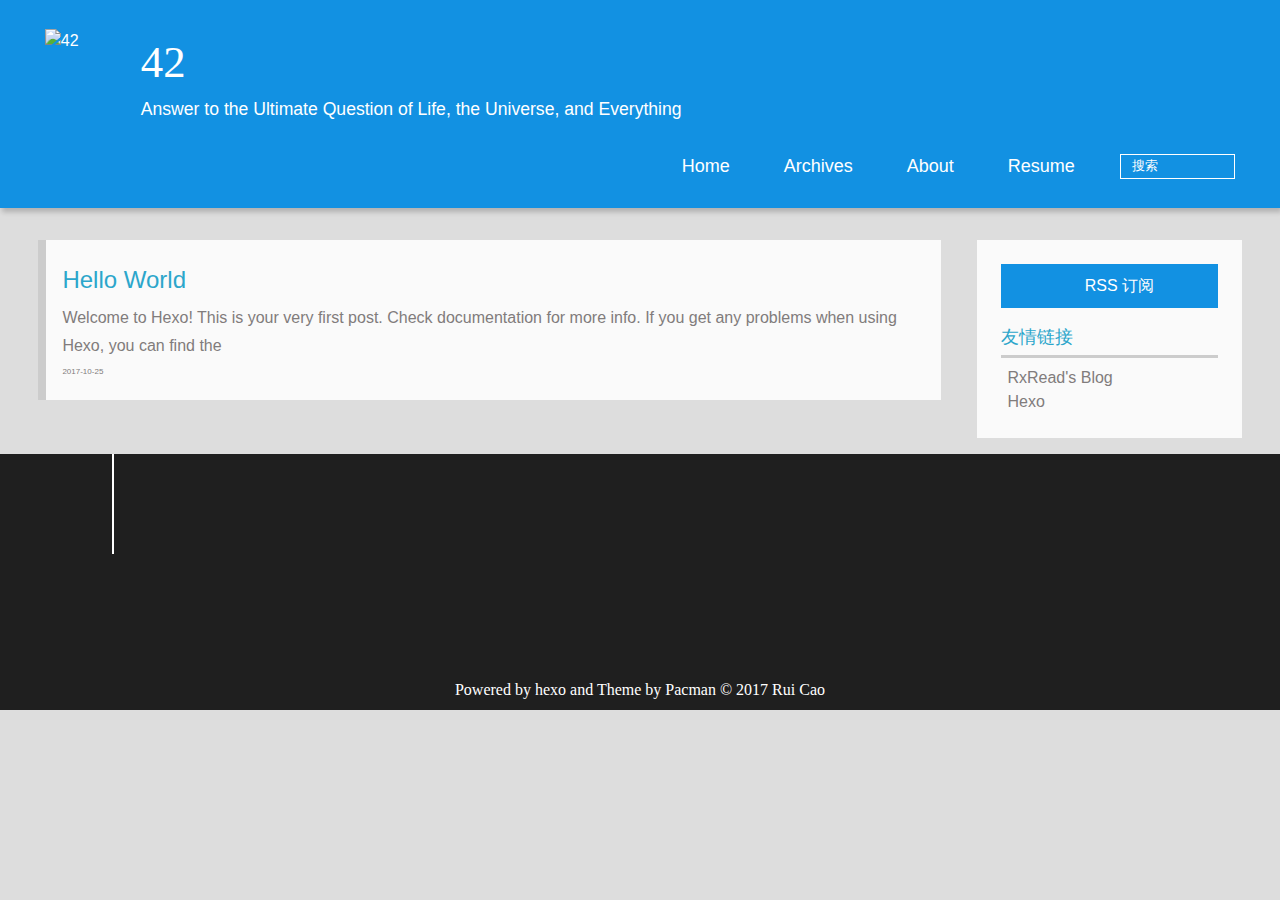
==== index.html @ f24aad85 "Site updated: 2017-10-25 19:36:56" ====
<!DOCTYPE HTML>
<html lang="en-US">
<head>
  <!-- hexo-inject:begin --><!-- hexo-inject:end --><meta charset="UTF-8">
  
    <title>42</title>
    <meta name="viewport" content="width=device-width, initial-scale=1, maximum-scale=3, minimum-scale=1">
    
    <meta name="author" content="Rui Cao">
    
    
    
    
    <link rel="alternate" href="/rss.xml" title="42" type="application/atom+xml">
    
    
    <link rel="icon" href="/img/favicon.ico">
    
    
    <link rel="apple-touch-icon" href="/img/pacman.jpg">
    <link rel="apple-touch-icon-precomposed" href="/img/pacman.jpg">
    
    <link rel="stylesheet" href="/css/style.css"><!-- hexo-inject:begin --><!-- hexo-inject:end -->
</head>

  <body>
    <!-- hexo-inject:begin --><!-- hexo-inject:end --><header>
      <div>
		
			<div id="imglogo">
				<a href="/"><img src="/img/logo.svg" alt="42" title="42"/></a>
			</div>
			
			<div id="textlogo">
				<h1 class="site-name"><a href="/" title="42">42</a></h1>
				<h2 class="blog-motto">Answer to the Ultimate Question of Life, the Universe, and Everything</h2>
			</div>
			<div class="navbar"><a class="navbutton navmobile" href="#" title="菜单">
			</a></div>
			<nav class="animated">
				<ul>
					<ul>
					 
						<li><a href="/">Home</a></li>
					
						<li><a href="/archives">Archives</a></li>
					
						<li><a href="/about">About</a></li>
					
						<li><a href="/resume">Resume</a></li>
					
					<li>
					
					<form class="search" action="//google.com/search" method="get" accept-charset="utf-8">
						<label>Search</label>
						<input type="text" id="search" name="q" autocomplete="off" maxlength="20" placeholder="搜索" />
						<input type="hidden" name="q" value="site:yoursite.com">
					</form>
					
					</li>
				</ul>
			</nav>			
</div>

    </header>
    <div id="container">
      <div id="main">

  <section class="post" itemscope itemprop="blogPost">
  
    <a href="/2017/10/25/hello-world/" title="Hello World" itemprop="url">
  
    <h1 itemprop="name">Hello World</h1>
    
     
           <p itemprop="description" >Welcome to Hexo! This is your very first post. Check documentation for more info. If you get any problems when using Hexo, you can find the </p>
        
    
    <time datetime="2017-10-25T02:33:34.438Z" itemprop="datePublished">2017-10-25</time>
  </a>
</section>


</div>
      <div class="openaside"><a class="navbutton" href="#" title="显示侧边栏"></a></div>

<div id="asidepart">
<div class="closeaside"><a class="closebutton" href="#" title="隐藏侧边栏"></a></div>
<aside class="clearfix">

  <div class="rsspart">
	<a href="/rss.xml" target="_blank" title="rss">RSS 订阅</a>
</div>

  

  

  <div class="linkslist">
  <p class="asidetitle">友情链接</p>
    <ul>
      <li><a href="http://blog.13kbook.com" target="_blank" title="RxRead's Blog">RxRead's Blog</a></li>
      <li><a href="http://hexo.io" target="_blank" title="Hexo">Hexo</a></li>
    </ul>
</div>


</aside>
</div>
    </div>
    <footer><div id="footer" >
	
	<div class="line">
		<span></span>
		<div class="author"></div>
	</div>
	
	
	<div class="social-font" class="clearfix">
		
		
		
		
	</div>
		<p class="copyright">Powered by <a href="http://hexo.io" target="_blank" title="hexo">hexo</a> and Theme by <a href="https://github.com/A-limon/pacman" target="_blank" title="Pacman">Pacman</a> © 2017 
		
		<a href="http://yoursite.com" target="_blank" title="Rui Cao">Rui Cao</a>
		
		</p>
</div>
</footer>
    <script src="/js/jquery-2.1.0.min.js"></script>
<script type="text/javascript">
$(document).ready(function(){ 
  $('.navbar').click(function(){
    $('header nav').toggleClass('shownav');
  });
  var myWidth = 0;
  function getSize(){
    if( typeof( window.innerWidth ) == 'number' ) {
      myWidth = window.innerWidth;
    } else if( document.documentElement && document.documentElement.clientWidth) {
      myWidth = document.documentElement.clientWidth;
    };
  };
  var m = $('#main'),
      a = $('#asidepart'),
      c = $('.closeaside'),
      o = $('.openaside');
  $(window).resize(function(){
    getSize(); 
    if (myWidth >= 1024) {
      $('header nav').removeClass('shownav');
    }else
    {
      m.removeClass('moveMain');
      a.css('display', 'block').removeClass('fadeOut');
      o.css('display', 'none');
        
    }
  });
  c.click(function(){
    a.addClass('fadeOut').css('display', 'none');
    o.css('display', 'block').addClass('fadeIn');
    m.addClass('moveMain');
  });
  o.click(function(){
    o.css('display', 'none').removeClass('beforeFadeIn');
    a.css('display', 'block').removeClass('fadeOut').addClass('fadeIn');      
    m.removeClass('moveMain');
  });
  $(window).scroll(function(){
    o.css("top",Math.max(80,260-$(this).scrollTop()));
  });
});
</script><!-- hexo-inject:begin --><!-- Begin: Injected MathJax -->
<script type="text/x-mathjax-config">
  MathJax.Hub.Config({"tex2jax":{"inlineMath":[["$","$"],["\\(","\\)"]],"skipTags":["script","noscript","style","textarea","pre","code"],"processEscapes":true},"TeX":{"equationNumbers":{"autoNumber":"AMS"}}});
</script>

<script type="text/x-mathjax-config">
  MathJax.Hub.Queue(function() {
    var all = MathJax.Hub.getAllJax(), i;
    for(i=0; i < all.length; i += 1) {
      all[i].SourceElement().parentNode.className += ' has-jax';
    }
  });
</script>

<script type="text/javascript" src="https://cdnjs.cloudflare.com/ajax/libs/mathjax/2.7.1/MathJax.js">
</script>
<!-- End: Injected MathJax -->
<!-- hexo-inject:end -->







  </body>
 </html>
---- css/style.css ----
html,
body,
div,
span,
applet,
object,
iframe,
h1,
h2,
h3,
h4,
h5,
h6,
p,
blockquote,
pre,
a,
abbr,
acronym,
address,
big,
cite,
code,
del,
dfn,
em,
img,
ins,
kbd,
q,
s,
samp,
small,
strike,
strong,
sub,
sup,
tt,
var,
dl,
dt,
dd,
ol,
ul,
li,
fieldset,
form,
label,
legend,
table,
caption,
tbody,
tfoot,
thead,
tr,
th,
td {
  margin: 0;
  padding: 0;
  border: 0;
  outline: 0;
  font-weight: inherit;
  font-style: inherit;
  font-family: inherit;
  font-size: 100%;
  vertical-align: baseline;
}
body {
  line-height: 1;
  color: #000;
  background: #fff;
}
ol,
ul {
  list-style: none;
}
table {
  border-collapse: separate;
  border-spacing: 0;
  vertical-align: middle;
}
caption,
th,
td {
  text-align: left;
  font-weight: normal;
  vertical-align: middle;
}
a img {
  border: none;
}
/* custom Font*/
@font-face {
  font-family: "covered_by_your_graceregular";
  font-weight: normal;
  font-style: normal;
  src: url("../font/coveredbyyourgrace-webfont.eot");
  src: url("../font/coveredbyyourgrace-webfont.eot?#iefix") format('embedded-opentype'), url("../font/coveredbyyourgrace-webfont.svg#covered_by_your_graceregular") format('svg'), url("../font/coveredbyyourgrace-webfont.woff") format('woff'), url("../font/coveredbyyourgrace-webfont.ttf") format('truetype');
}
/* icon Font */
@font-face {
  font-family: "FontAwesome";
  font-style: normal;
  font-weight: normal;
  src: url("../font/fontawesome-webfont.eot?v=#4.0.3");
  src: url("../font/fontawesome-webfont.eot?#iefix&v=#4.0.3") format("embedded-opentype"), url("../font/fontawesome-webfont.woff?v=#4.0.3") format("woff"), url("../font/fontawesome-webfont.ttf?v=#4.0.3") format("truetype"), url("../font/fontawesome-webfont.svg#fontawesomeregular?v=#4.0.3") format("svg");
}
/* Public style */
* {
  -webkit-margin-before: 0;
  -webkit-margin-after: 0;
}
body {
  background: #ddd;
  font-family: "Helvetica Neue", "Helvetica", "Microsoft YaHei", "WenQuanYi Micro Hei", Arial, sans-serif;
  font-size: 100%;
  color: #817c7c;
  line-height: 1.5;
}
small {
  font-size: 80%;
}
sub,
sup {
  font-size: 75%;
  line-height: 0;
  position: relative;
  vertical-align: baseline;
}
sup {
  top: -0.5em;
  padding-left: 0.3em;
}
sub {
  bottom: -0.25em;
}
a {
  text-decoration: none;
  color: #817c7c;
}
a:hover,
a:focus {
  outline: 0;
  text-decoration: none;
  -webkit-transition: color 0.25s, background 0.5s;
  -moz-transition: color 0.25s, background 0.5s;
  -o-transition: color 0.25s, background 0.5s;
  -ms-transition: color 0.25s, background 0.5s;
  transition: color 0.25s, background 0.5s;
}
a:hover:before {
  -webkit-transition: color 0.25s, background 0.5s;
  -moz-transition: color 0.25s, background 0.5s;
  -o-transition: color 0.25s, background 0.5s;
  -ms-transition: color 0.25s, background 0.5s;
  transition: color 0.25s, background 0.5s;
}
input:focus {
  outline: none;
}
input,
button {
  margin: 0;
  padding: 0;
}
input::-moz-focus-inner,
button::-moz-focus-inner {
  border: 0;
  padding: 0;
}
h1 {
  font-size: 1.5em;
}
.fa {
  display: inline-block;
  font-family: FontAwesome;
  font-style: normal;
  font-weight: normal;
  line-height: 1;
  -webkit-font-smoothing: antialiased;
  -moz-osx-font-smoothing: grayscale;
}
.clearfix {
  zoom: 1;
}
.clearfix:before,
.clearfix:after {
  content: "";
  display: table;
}
.clearfix:after {
  clear: both;
}
::-webkit-input-placeholder {
  color: #fff;
  padding: 2px 0 0 4px;
}
::-moz-placeholder {
  color: #fff;
  padding: 2px 0 0 4px;
}
:-ms-input-placeholder {
  color: #fff;
  padding: 2px 0 0 4px;
}
::-webkit-input-placeholder::before {
  font-family: "FontAwesome";
  -webkit-font-smoothing: antialiased;
  -moz-osx-font-smoothing: grayscale;
  content: "\f002";
  padding-right: 4px;
}
::-moz-placeholder:before {
  font-family: "FontAwesome";
  -webkit-font-smoothing: antialiased;
  -moz-osx-font-smoothing: grayscale;
  content: "\f002";
  padding-right: 4px;
}
:-ms-input-placeholder::before {
  font-family: "FontAwesome";
  -webkit-font-smoothing: antialiased;
  -moz-osx-font-smoothing: grayscale;
  content: "\f002";
  padding-right: 4px;
}
input[type="search"]::-webkit-search-cancel-button,
input[type="search"]::-webkit-search-decoration {
  -webkit-appearance: none;
}
::-webkit-search-cancel-button:after {
  font-family: "FontAwesome";
  -webkit-font-smoothing: antialiased;
  -moz-osx-font-smoothing: grayscale;
  content: '\f00d';
  color: #fff;
  padding-right: 4px;
}
/* css3 animate */
.animated {
  -webkit-animation-fill-mode: both;
  -moz-animation-fill-mode: both;
  -o-animation-fill-mode: both;
  -ms-animation-fill-mode: both;
  animation-fill-mode: both;
  -webkit-animation-duration: 1s;
  -moz-animation-duration: 1s;
  -o-animation-duration: 1s;
  -ms-animation-duration: 1s;
  animation-duration: 1s;
}
@-webkit-keyframes fadeIn {
  0% {
    opacity: 0;
    -ms-filter: "progid:DXImageTransform.Microsoft.Alpha(Opacity=0)";
    filter: alpha(opacity=0);
  }
  100% {
    opacity: 1;
    -ms-filter: none;
    filter: none;
  }
}
.fadeIn {
  -webkit-animation-name: fadeIn;
  -moz-animation-name: fadeIn;
  -o-animation-name: fadeIn;
  -ms-animation-name: fadeIn;
  animation-name: fadeIn;
}
.fadeOut {
  -webkit-animation-name: fadeOut;
  -moz-animation-name: fadeOut;
  -o-animation-name: fadeOut;
  -ms-animation-name: fadeOut;
  animation-name: fadeOut;
}
@-moz-keyframes fadeInDown {
  0% {
    opacity: 0;
    -ms-filter: "progid:DXImageTransform.Microsoft.Alpha(Opacity=0)";
    filter: alpha(opacity=0);
    -webkit-transform: translateY(-20px);
    -moz-transform: translateY(-20px);
    -o-transform: translateY(-20px);
    -ms-transform: translateY(-20px);
    transform: translateY(-20px);
  }
  100% {
    opacity: 1;
    -ms-filter: none;
    filter: none;
    -webkit-transform: translateY(0);
    -moz-transform: translateY(0);
    -o-transform: translateY(0);
    -ms-transform: translateY(0);
    transform: translateY(0);
  }
}
@-webkit-keyframes fadeInDown {
  0% {
    opacity: 0;
    -ms-filter: "progid:DXImageTransform.Microsoft.Alpha(Opacity=0)";
    filter: alpha(opacity=0);
    -webkit-transform: translateY(-20px);
    -moz-transform: translateY(-20px);
    -o-transform: translateY(-20px);
    -ms-transform: translateY(-20px);
    transform: translateY(-20px);
  }
  100% {
    opacity: 1;
    -ms-filter: none;
    filter: none;
    -webkit-transform: translateY(0);
    -moz-transform: translateY(0);
    -o-transform: translateY(0);
    -ms-transform: translateY(0);
    transform: translateY(0);
  }
}
@-o-keyframes fadeInDown {
  0% {
    opacity: 0;
    -ms-filter: "progid:DXImageTransform.Microsoft.Alpha(Opacity=0)";
    filter: alpha(opacity=0);
    -webkit-transform: translateY(-20px);
    -moz-transform: translateY(-20px);
    -o-transform: translateY(-20px);
    -ms-transform: translateY(-20px);
    transform: translateY(-20px);
  }
  100% {
    opacity: 1;
    -ms-filter: none;
    filter: none;
    -webkit-transform: translateY(0);
    -moz-transform: translateY(0);
    -o-transform: translateY(0);
    -ms-transform: translateY(0);
    transform: translateY(0);
  }
}
@keyframes fadeInDown {
  0% {
    opacity: 0;
    -ms-filter: "progid:DXImageTransform.Microsoft.Alpha(Opacity=0)";
    filter: alpha(opacity=0);
    -webkit-transform: translateY(-20px);
    -moz-transform: translateY(-20px);
    -o-transform: translateY(-20px);
    -ms-transform: translateY(-20px);
    transform: translateY(-20px);
  }
  100% {
    opacity: 1;
    -ms-filter: none;
    filter: none;
    -webkit-transform: translateY(0);
    -moz-transform: translateY(0);
    -o-transform: translateY(0);
    -ms-transform: translateY(0);
    transform: translateY(0);
  }
}
body >header {
  width: 100%;
  -webkit-box-shadow: 2px 4px 5px rgba(3,3,3,0.2);
  box-shadow: 2px 4px 5px rgba(3,3,3,0.2);
  background: #1291e2;
  color: #fff;
  padding: 1em 0 0.8em;
}
@media only screen and (min-width: 1024px) {
  body >header {
    padding: 1.8em 0 1.5em;
  }
}
body >header >div {
  width: 95%;
  margin: 0 auto;
  position: relative;
  overflow: hidden;
}
@media only screen and (min-width: 1024px) {
  body >header >div {
    width: 93%;
  }
}
body >header a {
  display: block;
  color: #fff;
}
#imglogo {
  float: left;
  width: 4em;
  height: 4em;
}
@media only screen and (min-width: 768px) {
  #imglogo {
    width: 5em;
  }
}
@media only screen and (min-width: 1024px) {
  #imglogo {
    width: 5.5em;
  }
}
#imglogo img {
  width: 4em;
}
@media only screen and (min-width: 768px) {
  #imglogo img {
    width: 5em;
  }
}
@media only screen and (min-width: 1024px) {
  #imglogo img {
    width: 5.5em;
  }
}
#textlogo {
  float: left;
  width: 75%;
  margin-left: 0.5em;
}
#textlogo h1.site-name {
  width: 86%;
  font-family: "covered_by_your_graceregular";
  font-size: 200%;
  line-height: 1.5;
  -webkit-font-smoothing: antialiased;
  -moz-osx-font-smoothing: grayscale;
}
@media only screen and (min-width: 768px) {
  #textlogo h1.site-name {
    font-size: 240%;
  }
}
@media only screen and (min-width: 1024px) {
  #textlogo h1.site-name {
    font-size: 280%;
  }
}
#textlogo h2.blog-motto {
  font-size: 0.7em;
  font-weight: normal;
}
@media only screen and (min-width: 768px) {
  #textlogo h2.blog-motto {
    font-size: 100%;
  }
}
@media only screen and (min-width: 1024px) {
  #textlogo h2.blog-motto {
    font-size: 110%;
  }
}
.navbar {
  position: absolute;
  width: 2em;
  right: 0em;
  top: 1em;
  padding: 0.5em;
}
@media only screen and (min-width: 1024px) {
  .navbar {
    display: none;
  }
}
.navbutton::before {
  font-family: "FontAwesome";
  -webkit-font-smoothing: antialiased;
  -moz-osx-font-smoothing: grayscale;
  content: "\f0c9";
}
.navmobile::before {
  padding-left: 1em;
}
header nav {
  float: left;
  width: 100%;
  font-size: 112.5%;
  padding-top: 0.5em;
  max-height: 0.01em;
  -webkit-transition: max-height 1s ease-out;
  -moz-transition: max-height 1s ease-out;
  -o-transition: max-height 1s ease-out;
  -ms-transition: max-height 1s ease-out;
  transition: max-height 1s ease-out;
}
@media only screen and (min-width: 568px) {
  header nav {
    width: 50%;
  }
}
@media only screen and (min-width: 1024px) {
  header nav {
    float: right;
    width: auto;
    margin-top: 1em;
    max-height: none;
  }
}
@media only screen and (min-width: 1024px) {
  header nav ul {
    float: right;
  }
}
@media only screen and (min-width: 1024px) {
  header nav ul li {
    float: left;
  }
}
header nav ul li a {
  padding: 0.2em 0 0.2em 1em;
}
@media only screen and (min-width: 1024px) {
  header nav ul li a {
    padding: 0.2em 1.5em;
  }
}
header nav ul li a:hover {
  background: #056fb2;
  color: #e9cd4c;
}
.shownav {
  max-height: 40em;
}
.search {
  padding: 0.1em 0 0 1em;
}
.search input {
  line-height: 1.7;
  border: 1px solid #fff;
  color: #fff;
  background: transparent;
  width: 80%;
  padding-left: 0.5em;
}
@media only screen and (min-width: 1024px) {
  .search input {
    width: 8em;
    -webkit-transition: 0.5s width;
    -moz-transition: 0.5s width;
    -o-transition: 0.5s width;
    -ms-transition: 0.5s width;
    transition: 0.5s width;
  }
  .search input:focus {
    width: 15em;
  }
}
.search label {
  display: none;
}
/* index layout */
#container {
  width: 95%;
  margin: 0 auto;
  overflow: hidden;
}
@media only screen and (min-width: 768px) {
  #container {
    width: 96%;
  }
}
@media only screen and (min-width: 1024px) {
  #container {
    width: 94%;
  }
}
@media only screen and (min-width: 1560px) {
  #container {
    width: 82%;
  }
}
#main {
  margin: 1em 0 0;
  line-height: 1.8;
}
@media only screen and (min-width: 1024px) {
  #main {
    margin: 2em 0 0;
    width: 75%;
    float: left;
    -webkit-transition: margin 0.5s ease-out;
    -moz-transition: margin 0.5s ease-out;
    -o-transition: margin 0.5s ease-out;
    -ms-transition: margin 0.5s ease-out;
    transition: margin 0.5s ease-out;
  }
}
#main section.post {
  background: #fafafa;
  margin-bottom: 0.125em;
}
#main section.post a {
  display: block;
  border-left: 0.5em solid #ccc;
  -webkit-transition: border-left 0.45s;
  -moz-transition: border-left 0.45s;
  -o-transition: border-left 0.45s;
  -ms-transition: border-left 0.45s;
  transition: border-left 0.45s;
  padding: 0.5em;
}
@media only screen and (min-width: 768px) {
  #main section.post a {
    padding: 1em;
  }
}
#main section.post a:hover {
  border-left: 0.5em solid #1291e2;
}
#main section.post a h1 {
  color: #2ca6cb;
  line-height: 2;
}
#main section.post a p {
  color: #817c7c;
}
#main section.post a time {
  color: #817c7c;
  display: block;
  margin: 0.5em 0;
  font-size: 0.5em;
}
.moveMain {
  margin-left: 10% !important;
}
#page-nav {
  background: #fafafa;
  text-align: center;
  overflow: hidden;
}
#page-nav a,
#page-nav span {
  display: inline-block;
  padding: 0.5em 1em;
}
#page-nav a {
  color: #2ca6cb;
}
#page-nav a:hover {
  background: #ccc;
  color: #1291e2;
}
#page-nav .prev {
  float: left;
  border-left: 0.5em solid #ccc;
  -webkit-transition: border-left 0.5s;
  -moz-transition: border-left 0.5s;
  -o-transition: border-left 0.5s;
  -ms-transition: border-left 0.5s;
  transition: border-left 0.5s;
}
#page-nav .prev:hover {
  border-left: 0.5em solid #1291e2;
}
#page-nav .next {
  float: right;
}
#page-nav .page-number {
  display: none;
}
@media only screen and (min-width: 768px) {
  #page-nav .page-number {
    display: inline-block;
  }
}
#page-nav .current {
  color: #b8b8b8;
  font-weight: bold;
}
#page-nav .space {
  color: #2ca6cb;
}
/* page layout */
@media only screen and (min-width: 1024px) {
  .page,
  .resume {
    margin-left: 10% !important;
  }
}
/* archive layout */
.category-icon:before,
.tag-icon:before,
.archive-icon:before {
  font-family: "FontAwesome";
  -webkit-font-smoothing: antialiased;
  -moz-osx-font-smoothing: grayscale;
  color: #ccc;
  font-size: 100%;
  padding-right: 0.3em;
}
.category-icon:before {
  content: "\f07b";
}
.tag-icon:before {
  content: "\f02c";
}
.archive-icon:before {
  content: "\f187";
}
.archive-title {
  margin: 1em 0;
  width: 97%;
  padding: 2em 0 2em 3%;
  background: #fafafa;
  border-left: 0.5em solid #ccc;
}
@media only screen and (min-width: 1024px) {
  .archive-title {
    margin: 2em 0;
    width: 18.5%;
    padding-left: 0.5%;
    float: left;
  }
}
.archive-title h2 {
  width: 90%;
  color: #2ca6cb;
  font-size: 120%;
}
.archive-title a {
  color: #2ca6cb;
  -webkit-transition: color 0.5s;
  -moz-transition: color 0.5s;
  -o-transition: color 0.5s;
  -ms-transition: color 0.5s;
  transition: color 0.5s;
}
.archive-title a:hover {
  color: #1291e2;
  -webkit-transition: color 0.5s;
  -moz-transition: color 0.5s;
  -o-transition: color 0.5s;
  -ms-transition: color 0.5s;
  transition: color 0.5s;
}
.current {
  color: #1291e2 !important;
}
@media only screen and (min-width: 768px) {
  .archive-part {
    min-height: 200px;
  }
}
@media only screen and (min-width: 1024px) {
  .archive-part {
    width: 78% !important;
    float: right;
    margin-left: 2% !important;
  }
}
.archive-part section.post {
  width: 100%;
}
@media only screen and (min-width: 768px) {
  .archive-part section.post {
    float: left;
    width: 50%;
  }
}
@media only screen and (min-width: 1024px) {
  .archive-part section.post {
    width: 33.333%;
  }
}
@media only screen and (min-width: 768px) {
  .archive-nav {
    width: 100%;
    float: left;
    margin-top: 1em;
  }
}
/* tags&categories layout */
.all-list-box {
  min-height: 400px;
}
.post,
.page,
.resume {
  background: #fafafa;
}
.post a,
.page a,
.resume a {
  color: #2ca6cb;
}
.post a:hover,
.page a:hover,
.resume a:hover {
  color: #1291e2;
}
@media only screen and (min-width: 768px) {
  article header.article-info {
    border-bottom: 1px solid #dbdbdb;
  }
}
article header.article-info >h1 {
  padding: 0.2em 3%;
  font-size: 170%;
  line-height: 1.5;
  word-wrap: break-word;
  word-break: normal;
  -webkit-font-smoothing: antialiased;
  -moz-osx-font-smoothing: grayscale;
  border-left: 5px solid #1291e2;
}
@media only screen and (min-width: 1024px) {
  article header.article-info >h1 {
    font-size: 200%;
    padding-top: 0.3em;
  }
}
article header.article-info >p.article-author {
  padding: 0.3em 4% 0.3em 0;
  text-align: right;
  border-bottom: 1px solid #dbdbdb;
}
@media only screen and (min-width: 768px) {
  article header.article-info >p.article-author {
    float: right;
    border-bottom: none;
  }
}
article header.article-info >p.article-time {
  padding-top: 0.5em;
  font-size: 0.8em;
  text-align: center;
}
@media only screen and (min-width: 768px) {
  article header.article-info >p.article-time {
    float: right;
    margin-right: 1em;
    padding-top: 0.1em;
    font-size: 0.9em;
  }
}
article header.article-info >p.article-time:before {
  font-family: "FontAwesome";
  font-size: 130%;
  content: "\f017";
  -webkit-font-smoothing: antialiased;
  -moz-osx-font-smoothing: grayscale;
}
article .article-content {
  padding: 1.5em 4%;
}
article .article-content .kb {
  padding: 0.1em 0.6em;
  border: 1px solid #ccc;
  background-color: code-color;
  color: #8f8f8f;
  -webkit-box-shadow: 0 1px 0 rgba(0,0,0,0.2), 0 0 0 2px #fff inset;
  box-shadow: 0 1px 0 rgba(0,0,0,0.2), 0 0 0 2px #fff inset;
  border-radius: 3px;
  display: inline-block;
  margin: 0 0.1em;
  text-shadow: 0 1px 0 #fff;
  line-height: 1.5;
  white-space: nowrap;
}
article .article-content h1,
article .article-content h2 {
  font-size: 180%;
  line-height: 1.2em;
}
article .article-content h3,
article .article-content h4,
article .article-content h5,
article .article-content h6 {
  font-size: 140%;
}
article .article-content h1,
article .article-content h2,
article .article-content h3,
article .article-content h4,
article .article-content h5,
article .article-content h6 {
  color: #333;
  -webkit-font-smoothing: antialiased;
  -moz-osx-font-smoothing: grayscale;
  padding: 0.3em 0;
  margin: 0.5em 0;
}
article .article-content h1 >code,
article .article-content h2 >code,
article .article-content h3 >code,
article .article-content h4 >code,
article .article-content h5 >code,
article .article-content h6 >code {
  color: #a3a3a3;
}
article .article-content hr {
  border: 1px solid #dbdbdb;
}
article .article-content strong {
  font-weight: bold;
}
article .article-content em {
  font-style: italic;
}
article .article-content acronym,
article .article-content abbr {
  border-bottom: 1px dotted;
}
article .article-content blockquote {
  border-left: 0.2em solid #1291e2;
  margin: 0.65em 0 0.65em 4%;
  padding-left: 1%;
  line-height: 1.5;
  font-size: 110%;
}
article .article-content blockquote footer {
  background: #fafafa;
  padding: 0;
  margin: 0;
  font-size: 80%;
  line-height: 1em;
}
article .article-content blockquote cite {
  font-style: italic;
  padding-left: 0.5em;
}
article .article-content ul,
article .article-content ol {
  padding-left: 2em;
  font-size: 105%;
}
@media only screen and (min-width: 768px) {
  article .article-content ul,
  article .article-content ol {
    padding-left: 3em;
  }
}
article .article-content ul li {
  list-style: disc;
  text-align: match-parent;
  margin: 0.5em 0;
}
article .article-content ol li {
  list-style-type: decimal;
  margin: 0.5em 0;
}
article .article-content dl dt {
  font-weight: blod;
}
article .article-content ul li>code,
article .article-content ol li>code,
article .article-content p code,
article .article-content strong code,
article .article-content em code {
  font-family: Monaco, Menlo, Consolas, Courier New, monospace;
  background: #eee;
  color: #747070;
  border: 1px solid #d6d6d6;
  padding: 0 5px;
  margin: 0 2px;
  font-size: 90%;
  white-space: nowrap;
  text-shadow: 0 1px #fff;
}
article .article-content p {
  font-size: 105%;
  line-height: 1.7;
  margin: 0.7em 0;
}
@media only screen and (min-width: 1024px) {
  article .article-content p {
    margin: 1.2em 0;
  }
}
article .article-content img,
article .article-content video,
article .article-content figure img {
  max-width: 100%;
  display: block;
  margin: auto;
  height: auto;
  vertical-align: middle;
  padding-top: 0.5em;
}
@media only screen and (min-width: 1024px) {
  article .article-content img,
  article .article-content video,
  article .article-content figure img {
    padding-top: 0.7em;
  }
}
article .article-content figcaption,
article .article-content .caption {
  text-align: center;
  display: block;
  font-size: 0.9em;
  font-weight: blod;
}
article .article-content .video-container {
  position: relative;
  padding-top: 56%;
  height: 0;
  overflow: hidden;
}
article .article-content .video-container iframe,
article .article-content .video-container object,
article .article-content .video-container embed {
  position: absolute;
  top: 0;
  left: 0;
  width: 100%;
  height: 100%;
  margin-top: 0;
}
article .article-content table {
  width: 100%;
  border-collapse: collapse;
  border-spacing: 0;
}
article .article-content table th {
  font-weight: bold;
  border-bottom: 3px solid #dbdbdb;
  padding-bottom: 0.5em;
}
article .article-content table td {
  border-bottom: 1px solid #dbdbdb;
  padding: 10px 0;
}
article .article-content .pullquote {
  text-align: left;
  width: 45%;
  margin: 0;
  border: none;
}
article .article-content .left {
  margin-left: 0.5em;
  margin-right: 1em;
  float: left;
}
article .article-content .right {
  margin-right: 0.5em;
  margin-left: 1em;
  float: right;
}
footer.article-footer {
  background: #fafafa;
  padding: 0 4%;
  margin: 0;
  border-top: 1px solid #dbdbdb;
}
.article-share {
  float: right;
  width: 100%;
}
@media only screen and (min-width: 568px) {
  .article-share {
    width: 60%;
  }
}
@media only screen and (min-width: 768px) {
  .article-share {
    width: 40%;
  }
}
.share span {
  float: right;
  height: 3em;
  width: 1em;
  margin-right: 0.5em;
  position: relative;
  color: #d6d6d6;
}
.share span:before {
  font-family: "FontAwesome";
  content: "\f064";
  font-size: 1em;
  -webkit-font-smoothing: antialiased;
  -moz-osx-font-smoothing: grayscale;
  width: 1.5em;
  height: 1.5em;
  position: absolute;
  top: 50%;
  left: 50%;
  margin-top: -0.75em;
  margin-left: -0.75em;
}
.share a {
  float: right;
  width: 3em;
  height: 3em;
  display: block;
  position: relative;
}
.share a:before {
  font-size: 100%;
  font-family: "FontAwesome";
  text-align: center;
  color: #817c7c;
  -webkit-font-smoothing: antialiased;
  -moz-osx-font-smoothing: grayscale;
  width: 1.5em;
  height: 1.5em;
  position: absolute;
  top: 50%;
  left: 50%;
  margin-top: -0.75em;
  margin-left: -0.75em;
}
.share a:hover:before {
  color: #fff;
}
.article-share-twitter:before {
  content: "\f099";
}
.article-share-twitter:hover {
  background: #00aced;
  text-shadow: 0 1px #008abe;
}
.article-share-facebook:before {
  content: "\f09a";
}
.article-share-facebook:hover {
  background: #3b5998;
  text-shadow: 0 1px #2f477a;
}
.article-share-weibo:before {
  content: "\f18a";
}
.article-share-weibo:hover {
  background: #eb182c;
  text-shadow: 0 1px #bf1121;
}
.article-share-qrcode:before {
  content: "\f029";
}
.article-share-qrcode:hover {
  background: #49ae0f;
  text-shadow: 0 1px #3a8b0c;
}
.article-back-to-top:before {
  content: "\f062";
}
.article-back-to-top:hover {
  background: #762c54;
  text-shadow: 0 1px #5e2343;
}
.qrcode {
  width: 15em;
  height: 15em;
  position: absolute;
  top: 50%;
  left: 50%;
  margin-top: -7.5em;
  margin-left: -7.5em;
  background: #fff;
  border: 2px solid #ccc;
  border-radius: 3px;
  display: inline-block;
  opacity: 0;
  -ms-filter: "progid:DXImageTransform.Microsoft.Alpha(Opacity=0)";
  filter: alpha(opacity=0);
  position: fixed;
  text-align: center;
  visibility: hidden;
  z-index: 10;
  -webkit-transition: opacity 0.5s;
  -moz-transition: opacity 0.5s;
  -o-transition: opacity 0.5s;
  -ms-transition: opacity 0.5s;
  transition: opacity 0.5s;
}
@media only screen and (min-width: 1024px) {
  .qrcode {
    width: 20em;
    height: 20em;
    position: absolute;
    top: 50%;
    left: 50%;
    margin-top: -10em;
    margin-left: -10em;
    position: fixed;
  }
}
.qrcode span {
  display: block;
  width: 80%;
  height: 1.5em;
  font-size: 80%;
  float: left;
}
.qrcode span:before {
  content: none;
}
.qrcode a {
  display: block;
  width: 16%;
  height: 1.5em;
  float: left;
}
.qrcode img {
  width: 90%;
  height: 90%;
}
.qrclose:before {
  font-family: "FontAwesome";
  -webkit-font-smoothing: antialiased;
  -moz-osx-font-smoothing: grayscale;
  content: "\f057";
  color: #ccc;
}
.qrclose:hover:before {
  color: #2ca6cb !important;
}
.overlay {
  display: none !important;
}
.overlay:target+.qrcode {
  opacity: 1;
  -ms-filter: none;
  filter: none;
  visibility: visible;
}
.article-tags,
.article-categories {
  padding: 0.5em 0;
  float: left;
  width: 100%;
}
@media only screen and (min-width: 568px) {
  .article-tags,
  .article-categories {
    width: 50%;
  }
}
@media only screen and (min-width: 768px) {
  .article-tags,
  .article-categories {
    width: 30%;
  }
}
.article-tags {
  color: #d6d6d6;
}
.article-tags span {
  position: relative;
  float: left;
  width: 1em;
  height: 2em;
  margin-right: 0.5em;
}
.article-tags span:before {
  font-family: "FontAwesome";
  -webkit-font-smoothing: antialiased;
  -moz-osx-font-smoothing: grayscale;
  width: 1.2em;
  height: 1.2em;
  position: absolute;
  top: 50%;
  left: 50%;
  margin-top: -0.6em;
  margin-left: -0.6em;
  content: "\f02c";
}
.article-tags a {
  float: left;
  padding: 0 0.3em;
  margin: 0.3em;
  background: #e6e6e6;
}
.article-tags a:hover {
  color: #fff;
  background: #2ca6cb;
}
.article-categories {
  color: #d6d6d6;
  margin-top: 0.3em;
}
.article-categories span:before {
  font-family: "FontAwesome";
  -webkit-font-smoothing: antialiased;
  -moz-osx-font-smoothing: grayscale;
  content: "\f07b";
}
.article-category-link {
  padding: 0.5em;
  margin: 0 0.3em;
}
.article-category-link:hover {
  color: #fff !important;
  background: #2ca6cb;
}
.article-nav {
  padding: 0 10%;
}
@media only screen and (min-width: 768px) {
  .article-nav {
    padding: 0 4%;
  }
}
.article-nav strong {
  font-size: 0.6em;
}
.article-nav a {
  display: block;
  overflow: hidden;
}
.article-nav .prev a:hover,
.article-nav .next a:hover {
  background: #2ca6cb;
  color: #fff;
}
.article-nav .prev {
  width: 100%;
  float: left;
}
.article-nav .prev strong {
  padding-left: 1.8em;
}
.article-nav .prev span:before {
  font-family: "FontAwesome";
  -webkit-font-smoothing: antialiased;
  -moz-osx-font-smoothing: grayscale;
  content: "\f100";
  padding-right: 0.5em;
}
@media only screen and (min-width: 768px) {
  .article-nav .prev {
    width: 45%;
    float: left;
  }
}
.article-nav .next {
  width: 100%;
  float: left;
  text-align: left;
}
.article-nav .next strong {
  padding-left: 1.5em;
}
.article-nav .next span:before {
  font-family: "FontAwesome";
  -webkit-font-smoothing: antialiased;
  -moz-osx-font-smoothing: grayscale;
  content: "\f101";
  padding-right: 0.5em;
}
@media only screen and (min-width: 768px) {
  .article-nav .next {
    width: 45%;
    float: right;
    text-align: right;
  }
  .article-nav .next strong {
    padding-right: 1.8em;
  }
  .article-nav .next span:before {
    content: none;
  }
  .article-nav .next span:after {
    font-family: "FontAwesome";
    -webkit-font-smoothing: antialiased;
    -moz-osx-font-smoothing: grayscale;
    content: "\f101";
    padding-left: 0.5em;
  }
}
section.comment {
  padding: 0 4%;
  margin: 1em 0;
}
.toc-article {
  background: #eee;
  margin: 2em 0 0 0.5em;
  padding: 1em;
}
.toc-article strong {
  padding: 0.3em 0;
}
#toc {
  line-height: 1em;
  font-size: 0.8em;
  float: right;
}
#toc .toc {
  padding: 0;
}
#toc .toc li {
  list-style-type: none;
}
#toc .toc-child {
  padding-left: 1.5em;
}
#toc.toc-aside {
  display: none;
  width: 13%;
  position: fixed;
  right: 2%;
  top: 320px;
  overflow: hidden;
  line-height: 1.5em;
  font-size: 1em;
  color: #333;
  opacity: 0.6;
  -ms-filter: "progid:DXImageTransform.Microsoft.Alpha(Opacity=60)";
  filter: alpha(opacity=60);
  -webkit-transition: opacity 1s ease-out;
  -moz-transition: opacity 1s ease-out;
  -o-transition: opacity 1s ease-out;
  -ms-transition: opacity 1s ease-out;
  transition: opacity 1s ease-out;
}
#toc.toc-aside strong {
  padding: 0.3em 0;
  color: #817c7c;
}
#toc.toc-aside:hover {
  -webkit-transition: opacity 0.3s ease-out;
  -moz-transition: opacity 0.3s ease-out;
  -o-transition: opacity 0.3s ease-out;
  -ms-transition: opacity 0.3s ease-out;
  transition: opacity 0.3s ease-out;
  opacity: 1;
  -ms-filter: none;
  filter: none;
}
#toc.toc-aside a {
  -webkit-transition: color 1s ease-out;
  -moz-transition: color 1s ease-out;
  -o-transition: color 1s ease-out;
  -ms-transition: color 1s ease-out;
  transition: color 1s ease-out;
}
#toc.toc-aside a:hover {
  color: #1291e2;
  -webkit-transition: color 0.3s ease-out;
  -moz-transition: color 0.3s ease-out;
  -o-transition: color 0.3s ease-out;
  -ms-transition: color 0.3s ease-out;
  transition: color 0.3s ease-out;
}
.active {
  color: #1291e2 !important;
}
.openaside {
  display: none;
  position: fixed;
  right: 7.5%;
  top: 260px;
}
.openaside a {
  display: block;
  color: #fff;
  border: 1px solid #fff;
  border-radius: 5px;
  background: #1291e2;
  padding: 0.2em 0.55em;
}
.openaside a::before {
  font-family: "FontAwesome";
  -webkit-font-smoothing: antialiased;
  -moz-osx-font-smoothing: grayscale;
  content: "\f0c9";
}
.closeaside {
  display: none;
}
.closeaside a {
  color: #1291e2;
}
.closeaside a:hover {
  color: #2ca6cb;
}
.closeaside a::before {
  font-family: "FontAwesome";
  -webkit-font-smoothing: antialiased;
  -moz-osx-font-smoothing: grayscale;
  content: "\f0c9";
}
@media only screen and (min-width: 1024px) {
  .closeaside {
    display: block;
    position: absolute;
    right: 25px;
    top: 22px;
  }
}
#asidepart {
  background: #fafafa;
  margin: 1em 0 0;
  padding: 0.5em 2% 1em;
}
@media only screen and (min-width: 1024px) {
  #asidepart {
    position: relative;
    float: left;
    width: 18%;
    margin: 2em 0 0 3%;
  }
}
.asidetitle {
  font-size: 1.1em;
  color: #2ca6cb;
  padding: 0 0 0.3125em 0;
  border-bottom: 0.1875em solid #ccc;
}
.asidetitle a {
  color: #2ca6cb;
}
.asidetitle a:hover {
  color: #1291e2;
  -webkit-transition: color 0.5s;
  -moz-transition: color 0.5s;
  -o-transition: color 0.5s;
  -ms-transition: color 0.5s;
  transition: color 0.5s;
}
@media only screen and (min-width: 768px) {
  .categorieslist {
    width: 45%;
    float: left;
    margin: 0 5% 0 0;
  }
}
@media only screen and (min-width: 1024px) {
  .categorieslist {
    width: 100%;
    float: none;
    margin: 1em 0 0;
  }
}
.categorieslist li {
  border-bottom: 1px solid #ccc;
}
.categorieslist li a {
  display: block;
  padding: 0.5em 5%;
}
.categorieslist li a:hover {
  color: #1291e2;
}
.tagslist {
  margin: 1em 0 0;
}
@media only screen and (min-width: 768px) {
  .tagslist {
    width: 45%;
    float: left;
    margin: 0 5% 0 0;
  }
}
@media only screen and (min-width: 1024px) {
  .tagslist {
    width: 100%;
    float: none;
    margin: 1em 0 0;
  }
}
.tagslist ul {
  padding: 0.5em 0;
}
.tagslist ul li {
  float: left;
}
.tagslist ul li a {
  display: block;
  margin: 0.3125em;
  padding: 0.125em 0.3125em;
  background: #dbdbdb;
}
.tagslist ul li a:hover {
  color: #1291e2;
  background: #e6e6e6;
}
.rsspart {
  background: #1291e2;
  width: 100%;
}
@media only screen and (min-width: 768px) {
  .rsspart {
    float: left;
    width: 45%;
    margin: 0 5% 0 0;
  }
}
@media only screen and (min-width: 1024px) {
  .rsspart {
    width: 100%;
    float: none;
    margin: 1em 0 0;
  }
}
.rsspart a {
  color: #fff;
  display: block;
  padding: 0.625em 0;
  text-align: center;
}
.rsspart a:hover {
  color: #1291e2;
  background: #fafafa;
}
.rsspart a::before {
  font-family: "FontAwesome";
  -webkit-font-smoothing: antialiased;
  -moz-osx-font-smoothing: grayscale;
  padding-right: 0.5em;
  content: "\f09e";
}
@media only screen and (min-width: 768px) {
  .archiveslist {
    width: 45%;
    float: left;
    margin: 0 5% 0 0;
  }
}
@media only screen and (min-width: 1024px) {
  .archiveslist {
    width: 100%;
    float: none;
    margin: 1em 0 0;
  }
}
.archiveslist li {
  font-size: 0.8em;
  line-height: 2em;
}
.archiveslist li a {
  padding: 0.5em;
}
.archiveslist li a:hover {
  color: #1291e2;
  -webkit-transition: color 0.25s;
  -moz-transition: color 0.25s;
  -o-transition: color 0.25s;
  -ms-transition: color 0.25s;
  transition: color 0.25s;
}
.archiveslist .archive-list-count:before {
  content: "(";
}
.archiveslist .archive-list-count:after {
  content: ")";
}
.archive-list {
  padding: 0.5em 0;
}
.archive-float ul {
  padding: 0;
}
.archive-float li {
  float: left;
  margin: 0.3em;
}
@media only screen and (min-width: 1024px) {
  .archive-float li {
    float: none;
  }
}
@media only screen and (min-width: 768px) {
  .tagcloudlist {
    width: 45%;
    float: left;
    margin: 0 5% 0 0;
  }
}
@media only screen and (min-width: 1024px) {
  .tagcloudlist {
    width: 100%;
    float: none;
    margin: 1em 0 0;
  }
}
.tagcloudlist .tagcloudlist a {
  padding: 0.2em;
  display: block;
  float: left;
}
.tagcloudlist .tagcloudlist a:hover {
  color: #1291e2;
  -webkit-transition: color 0.25s;
  -moz-transition: color 0.25s;
  -o-transition: color 0.25s;
  -ms-transition: color 0.25s;
  transition: color 0.25s;
}
.linkslist {
  margin-top: 0.5em;
}
@media only screen and (min-width: 768px) {
  .linkslist {
    width: 45%;
    float: left;
    margin: 0 5% 0 0;
  }
}
@media only screen and (min-width: 1024px) {
  .linkslist {
    width: 100%;
    float: none;
    margin: 1em 0 0;
  }
}
.linkslist ul {
  padding: 0.5em 0;
}
.linkslist ul a {
  font-size: 1em;
  line-height: 1.5;
  display: block;
  padding: 0 3%;
}
.linkslist ul a:hover {
  color: #1291e2;
  -webkit-transition: color 0.25s;
  -moz-transition: color 0.25s;
  -o-transition: color 0.25s;
  -ms-transition: color 0.25s;
  transition: color 0.25s;
}
footer {
  margin-top: 1em;
  background: #1f1f1f;
  padding: 0 2% 0.5em;
}
#footer {
  width: 95%;
  margin: 0 auto;
  overflow: hidden;
  position: relative;
}
#footer .line {
  width: 100%;
  height: 14em;
  margin: 0 auto;
}
@media only screen and (min-width: 768px) {
  #footer .line {
    width: 10em;
    float: left;
    position: relative;
  }
}
#footer .line span {
  display: block;
  width: 0.5em;
  height: 6.25em;
  border-right: 0.125em solid #fff;
  margin: 0 auto;
}
@media only screen and (min-width: 768px) {
  #footer .line span {
    position: absolute;
    left: 3em;
    margin: 0 0 1.5em;
  }
}
.author {
  width: 6.875em;
  height: 6.875em;
  margin: 0 auto;
  background: no-repeat url("img/author.jpg") left top;
  -webkit-background-size: 6.875em 6.875em;
  -moz-background-size: 6.875em 6.875em;
  background-size: 6.875em 6.875em;
  border-radius: 3.4375em;
  -webkit-transition: -webkit-transform 2s ease-out;
  -moz-transition: -moz-transform 2s ease-out;
  -o-transition: -o-transform 2s ease-out;
  -ms-transition: -ms-transform 2s ease-out;
  transition: transform 2s ease-out;
}
.author:hover {
  -webkit-transform: rotateZ(360deg);
  -moz-transform: rotateZ(360deg);
  -o-transform: rotateZ(360deg);
  -ms-transform: rotateZ(360deg);
  transform: rotateZ(360deg);
}
@media only screen and (min-width: 768px) {
  .author {
    position: absolute;
    top: 6em;
    margin: 0 0 1.5em;
  }
}
.info {
  font-family: "covered_by_your_graceregular";
  -webkit-font-smoothing: antialiased;
  -moz-osx-font-smoothing: grayscale;
  font-size: 150%;
  line-height: 1.3em;
  width: 90%;
  margin: 0 auto;
  color: #fff;
}
@media only screen and (min-width: 768px) {
  .info {
    margin: 4.5em 0 2em 0;
    float: left;
    width: 75%;
  }
}
.social-font {
  width: 100%;
  margin: 0 auto;
  float: left;
  padding-left: 3%;
}
@media only screen and (min-width: 568px) {
  .social-font {
    padding-left: 20%;
  }
}
@media only screen and (min-width: 768px) {
  .social-font {
    width: 18em;
    position: absolute;
    right: -3em;
    top: 3em;
  }
}
.social-font a {
  float: left;
  display: block;
  width: 14%;
  color: #fff;
  font-size: 180%;
  padding: 0.5em;
}
@media only screen and (min-width: 1024px) {
  .social-font a {
    padding: 0.3em;
  }
}
.social-font a:hover:before {
  color: #2ca6cb;
}
.social-font a[title="weibo"]::before,
.social-font a[title="twitter"]::before,
.social-font a[title="github"]::before,
.social-font a[title="facebook"]::before {
  font-family: "FontAwesome";
  -webkit-font-smoothing: antialiased;
  -moz-osx-font-smoothing: grayscale;
}
.social-font a[title="weibo"]::before {
  content: "\f18a";
}
.social-font a[title="twitter"]::before {
  content: "\f099";
}
.social-font a[title="github"]::before {
  content: "\f09b";
}
.social-font a[title="facebook"]::before {
  content: "\f09a";
}
.copyright {
  -webkit-font-smoothing: antialiased;
  -moz-osx-font-smoothing: grayscale;
  font-family: "covered_by_your_graceregular";
  width: 100%;
  color: #fff;
  text-align: center;
}
@media only screen and (min-width: 768px) {
  .copyright {
    float: left;
  }
}
.copyright a {
  color: #fff;
}
.copyright a:hover {
  color: #2ca6cb;
}
.article-gallery {
  background: #fafafa;
  position: relative;
}
.article-gallery-photos {
  position: relative;
  overflow: hidden;
}
.article-gallery-img {
  display: none;
  max-width: 100%;
img
  display: block;
  max-width: 100%;
  margin: 0 auto;
}
.article-gallery-img:first-child {
  display: block;
}
.article-gallery-img .loaded {
  position: absolute;
  display: block;
}
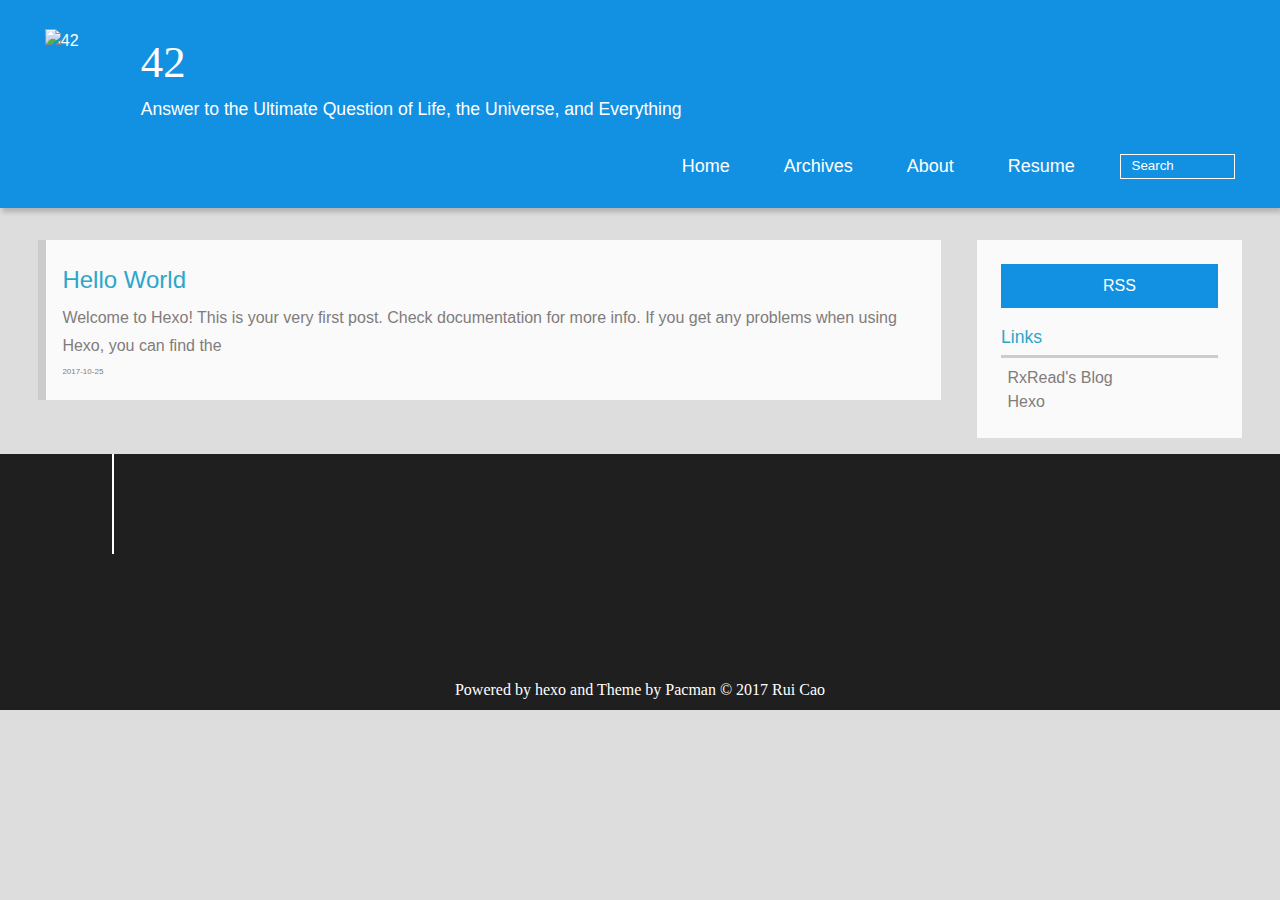
==== commit 691eeafd: "Site updated: 2017-10-27 12:54:51" ====
--- a/index.html
+++ b/index.html
@@ -36,7 +36,7 @@
 				<h1 class="site-name"><a href="/" title="42">42</a></h1>
 				<h2 class="blog-motto">Answer to the Ultimate Question of Life, the Universe, and Everything</h2>
 			</div>
-			<div class="navbar"><a class="navbutton navmobile" href="#" title="菜单">
+			<div class="navbar"><a class="navbutton navmobile" href="#" title="Menu">
 			</a></div>
 			<nav class="animated">
 				<ul>
@@ -54,7 +54,7 @@
 					
 					<form class="search" action="//google.com/search" method="get" accept-charset="utf-8">
 						<label>Search</label>
-						<input type="text" id="search" name="q" autocomplete="off" maxlength="20" placeholder="搜索" />
+						<input type="text" id="search" name="q" autocomplete="off" maxlength="20" placeholder="Search" />
 						<input type="hidden" name="q" value="site:yoursite.com">
 					</form>
 					
@@ -83,14 +83,14 @@
 
 
 </div>
-      <div class="openaside"><a class="navbutton" href="#" title="显示侧边栏"></a></div>
+      <div class="openaside"><a class="navbutton" href="#" title="Show Sidebar"></a></div>
 
 <div id="asidepart">
-<div class="closeaside"><a class="closebutton" href="#" title="隐藏侧边栏"></a></div>
+<div class="closeaside"><a class="closebutton" href="#" title="Hide Sidebar"></a></div>
 <aside class="clearfix">
 
   <div class="rsspart">
-	<a href="/rss.xml" target="_blank" title="rss">RSS 订阅</a>
+	<a href="/rss.xml" target="_blank" title="rss">RSS</a>
 </div>
 
   
@@ -98,7 +98,7 @@
   
 
   <div class="linkslist">
-  <p class="asidetitle">友情链接</p>
+  <p class="asidetitle">Links</p>
     <ul>
       <li><a href="http://blog.13kbook.com" target="_blank" title="RxRead's Blog">RxRead's Blog</a></li>
       <li><a href="http://hexo.io" target="_blank" title="Hexo">Hexo</a></li>
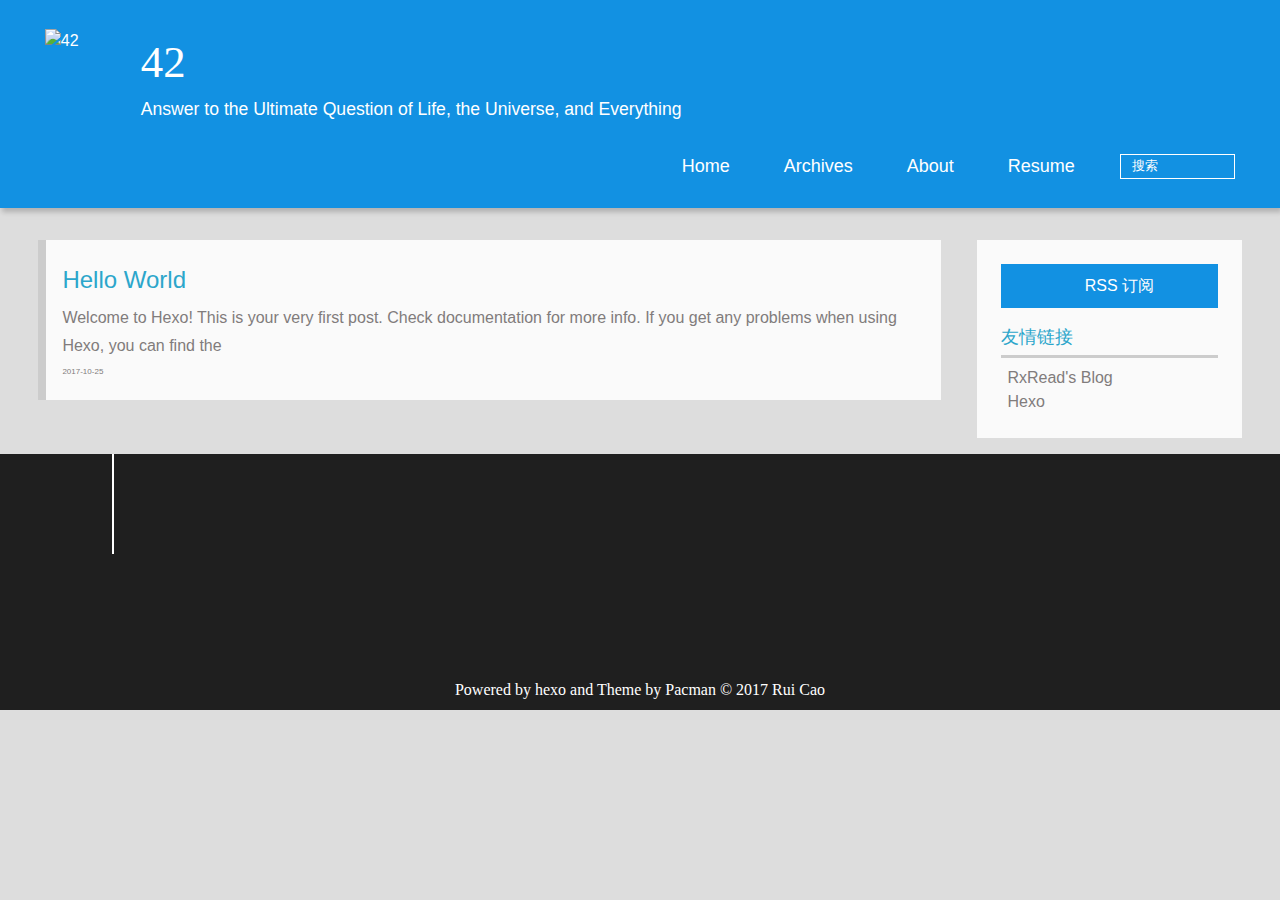
==== commit b248be48: "Site updated: 2017-11-10 16:22:14" ====
--- a/index.html
+++ b/index.html
@@ -36,7 +36,7 @@
 				<h1 class="site-name"><a href="/" title="42">42</a></h1>
 				<h2 class="blog-motto">Answer to the Ultimate Question of Life, the Universe, and Everything</h2>
 			</div>
-			<div class="navbar"><a class="navbutton navmobile" href="#" title="Menu">
+			<div class="navbar"><a class="navbutton navmobile" href="#" title="菜单">
 			</a></div>
 			<nav class="animated">
 				<ul>
@@ -54,7 +54,7 @@
 					
 					<form class="search" action="//google.com/search" method="get" accept-charset="utf-8">
 						<label>Search</label>
-						<input type="text" id="search" name="q" autocomplete="off" maxlength="20" placeholder="Search" />
+						<input type="text" id="search" name="q" autocomplete="off" maxlength="20" placeholder="搜索" />
 						<input type="hidden" name="q" value="site:yoursite.com">
 					</form>
 					
@@ -83,14 +83,14 @@
 
 
 </div>
-      <div class="openaside"><a class="navbutton" href="#" title="Show Sidebar"></a></div>
+      <div class="openaside"><a class="navbutton" href="#" title="显示侧边栏"></a></div>
 
 <div id="asidepart">
-<div class="closeaside"><a class="closebutton" href="#" title="Hide Sidebar"></a></div>
+<div class="closeaside"><a class="closebutton" href="#" title="隐藏侧边栏"></a></div>
 <aside class="clearfix">
 
   <div class="rsspart">
-	<a href="/rss.xml" target="_blank" title="rss">RSS</a>
+	<a href="/rss.xml" target="_blank" title="rss">RSS 订阅</a>
 </div>
 
   
@@ -98,7 +98,7 @@
   
 
   <div class="linkslist">
-  <p class="asidetitle">Links</p>
+  <p class="asidetitle">友情链接</p>
     <ul>
       <li><a href="http://blog.13kbook.com" target="_blank" title="RxRead's Blog">RxRead's Blog</a></li>
       <li><a href="http://hexo.io" target="_blank" title="Hexo">Hexo</a></li>
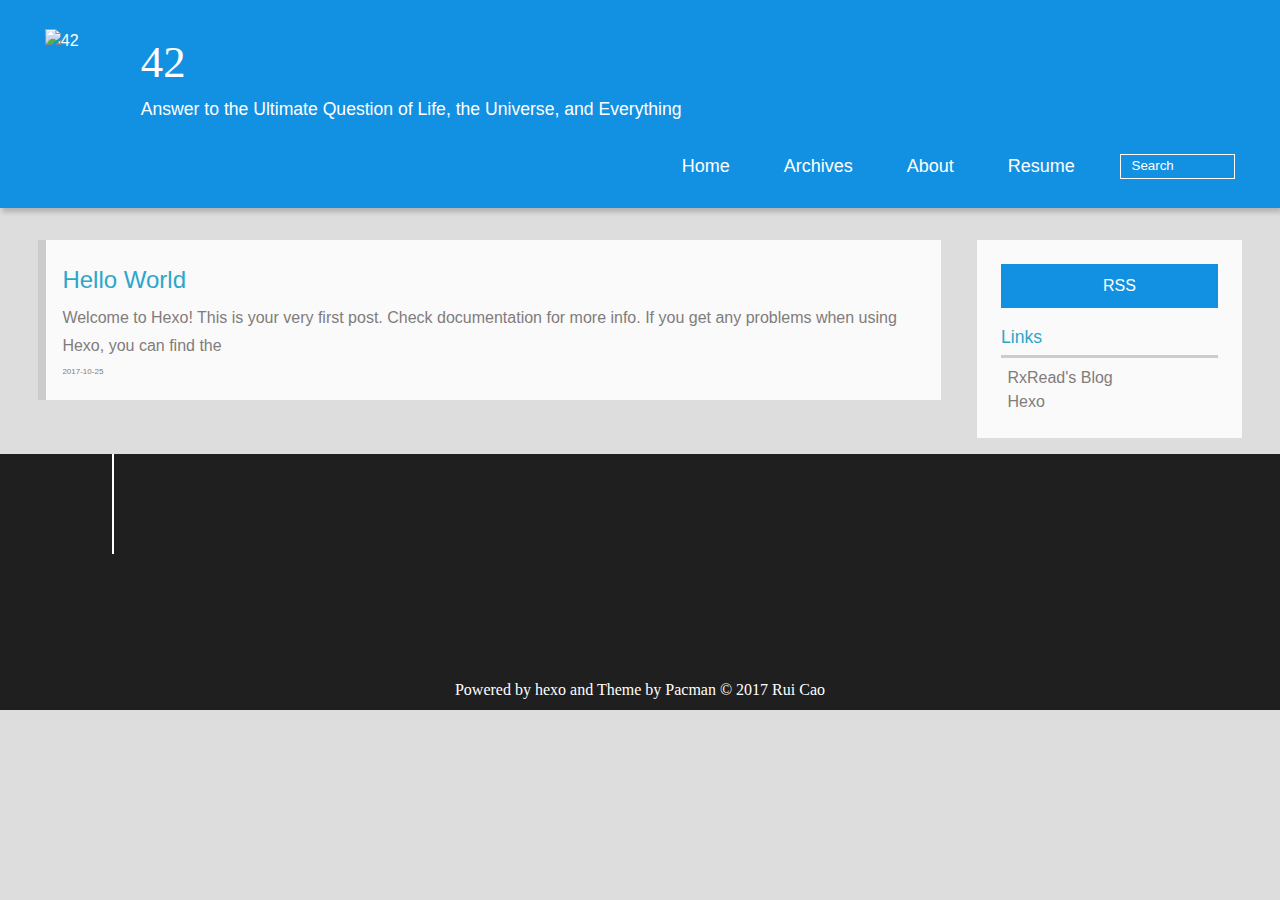
==== commit 2f5c0c6e: "Site updated: 2017-11-10 16:24:59" ====
--- a/index.html
+++ b/index.html
@@ -36,7 +36,7 @@
 				<h1 class="site-name"><a href="/" title="42">42</a></h1>
 				<h2 class="blog-motto">Answer to the Ultimate Question of Life, the Universe, and Everything</h2>
 			</div>
-			<div class="navbar"><a class="navbutton navmobile" href="#" title="菜单">
+			<div class="navbar"><a class="navbutton navmobile" href="#" title="Menu">
 			</a></div>
 			<nav class="animated">
 				<ul>
@@ -54,7 +54,7 @@
 					
 					<form class="search" action="//google.com/search" method="get" accept-charset="utf-8">
 						<label>Search</label>
-						<input type="text" id="search" name="q" autocomplete="off" maxlength="20" placeholder="搜索" />
+						<input type="text" id="search" name="q" autocomplete="off" maxlength="20" placeholder="Search" />
 						<input type="hidden" name="q" value="site:yoursite.com">
 					</form>
 					
@@ -83,14 +83,14 @@
 
 
 </div>
-      <div class="openaside"><a class="navbutton" href="#" title="显示侧边栏"></a></div>
+      <div class="openaside"><a class="navbutton" href="#" title="Show Sidebar"></a></div>
 
 <div id="asidepart">
-<div class="closeaside"><a class="closebutton" href="#" title="隐藏侧边栏"></a></div>
+<div class="closeaside"><a class="closebutton" href="#" title="Hide Sidebar"></a></div>
 <aside class="clearfix">
 
   <div class="rsspart">
-	<a href="/rss.xml" target="_blank" title="rss">RSS 订阅</a>
+	<a href="/rss.xml" target="_blank" title="rss">RSS</a>
 </div>
 
   
@@ -98,7 +98,7 @@
   
 
   <div class="linkslist">
-  <p class="asidetitle">友情链接</p>
+  <p class="asidetitle">Links</p>
     <ul>
       <li><a href="http://blog.13kbook.com" target="_blank" title="RxRead's Blog">RxRead's Blog</a></li>
       <li><a href="http://hexo.io" target="_blank" title="Hexo">Hexo</a></li>
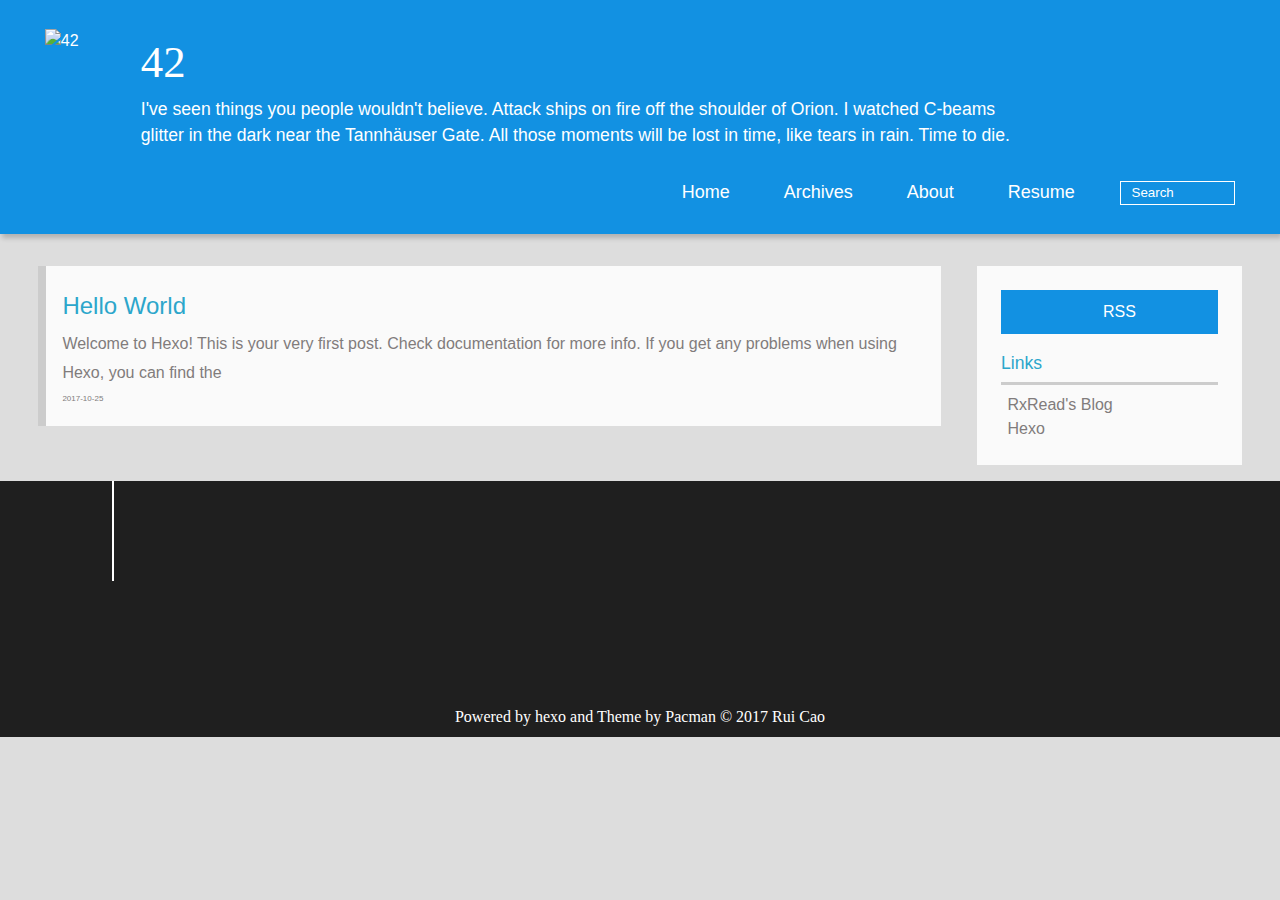
==== commit 18abc902: "Site updated: 2017-11-10 20:35:38" ====
--- a/index.html
+++ b/index.html
@@ -34,7 +34,7 @@
 			
 			<div id="textlogo">
 				<h1 class="site-name"><a href="/" title="42">42</a></h1>
-				<h2 class="blog-motto">Answer to the Ultimate Question of Life, the Universe, and Everything</h2>
+				<h2 class="blog-motto">I&#39;ve seen things you people wouldn&#39;t believe. Attack ships on fire off the shoulder of Orion. I watched C-beams glitter in the dark near the Tannhäuser Gate. All those moments will be lost in time, like tears in rain. Time to die.</h2>
 			</div>
 			<div class="navbar"><a class="navbutton navmobile" href="#" title="Menu">
 			</a></div>
@@ -120,6 +120,8 @@
 	<div class="social-font" class="clearfix">
 		
 		
+		
+		<a href="https://github.com/https://github.com/63445538" target="_blank" title="github"></a>
 		
 		
 	</div>
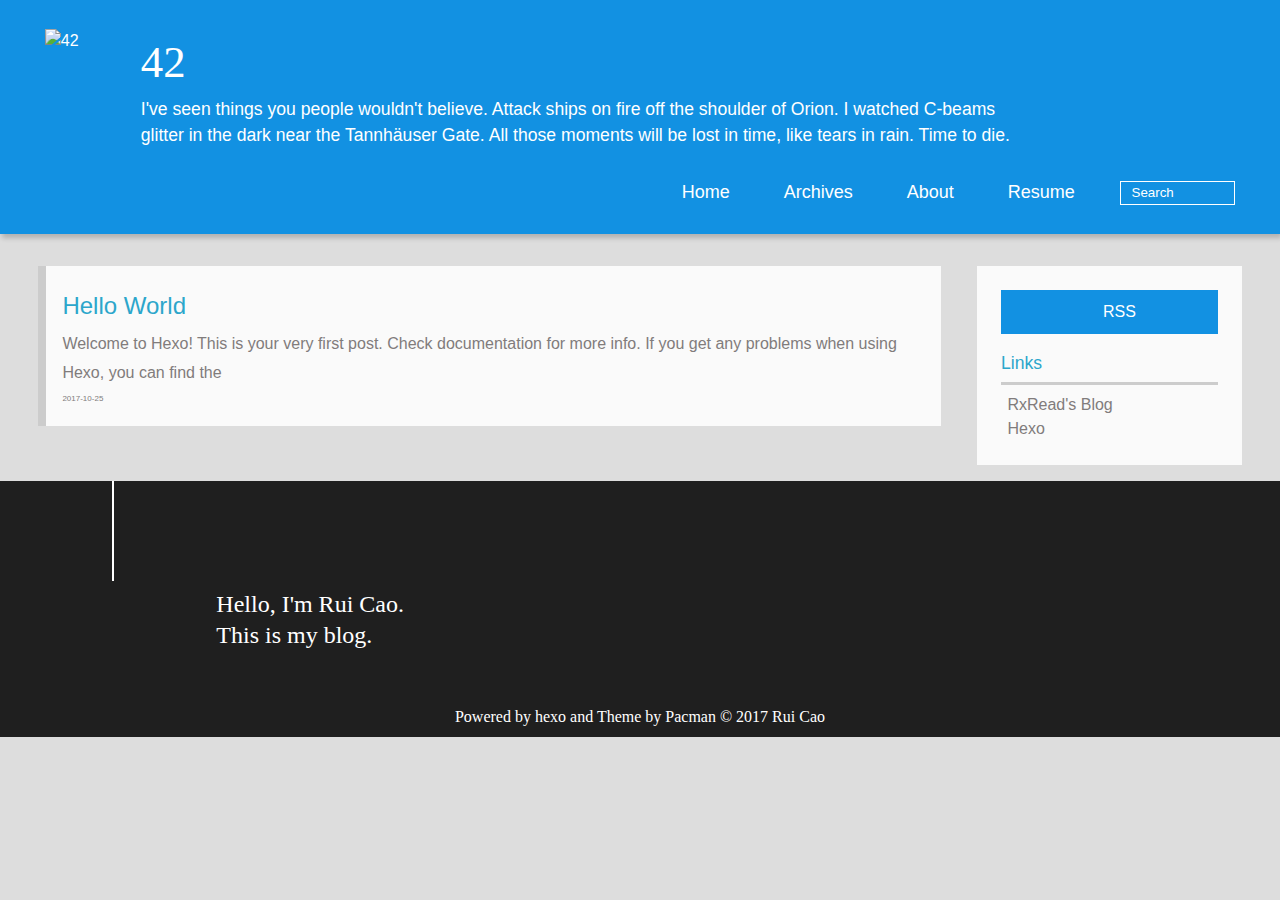
==== commit 1bba3704: "Site updated: 2017-11-10 21:03:29" ====
--- a/index.html
+++ b/index.html
@@ -55,7 +55,7 @@
 					<form class="search" action="//google.com/search" method="get" accept-charset="utf-8">
 						<label>Search</label>
 						<input type="text" id="search" name="q" autocomplete="off" maxlength="20" placeholder="Search" />
-						<input type="hidden" name="q" value="site:yoursite.com">
+						<input type="hidden" name="q" value="site:caorui.info">
 					</form>
 					
 					</li>
@@ -117,17 +117,24 @@
 	</div>
 	
 	
+	<section class="info">
+		<p> Hello, I&#39;m Rui Cao. <br/>
+			This is my blog.</p>
+	</section>
+	 
 	<div class="social-font" class="clearfix">
 		
-		
-		
-		<a href="https://github.com/https://github.com/63445538" target="_blank" title="github"></a>
+		<a href="http://weibo.com/caorui1995" target="_blank" title="weibo"></a>
+		
+		
+		
+		<a href="https://github.com/63445538" target="_blank" title="github"></a>
 		
 		
 	</div>
 		<p class="copyright">Powered by <a href="http://hexo.io" target="_blank" title="hexo">hexo</a> and Theme by <a href="https://github.com/A-limon/pacman" target="_blank" title="Pacman">Pacman</a> © 2017 
 		
-		<a href="http://yoursite.com" target="_blank" title="Rui Cao">Rui Cao</a>
+		<a href="http://caorui.info" target="_blank" title="Rui Cao">Rui Cao</a>
 		
 		</p>
 </div>
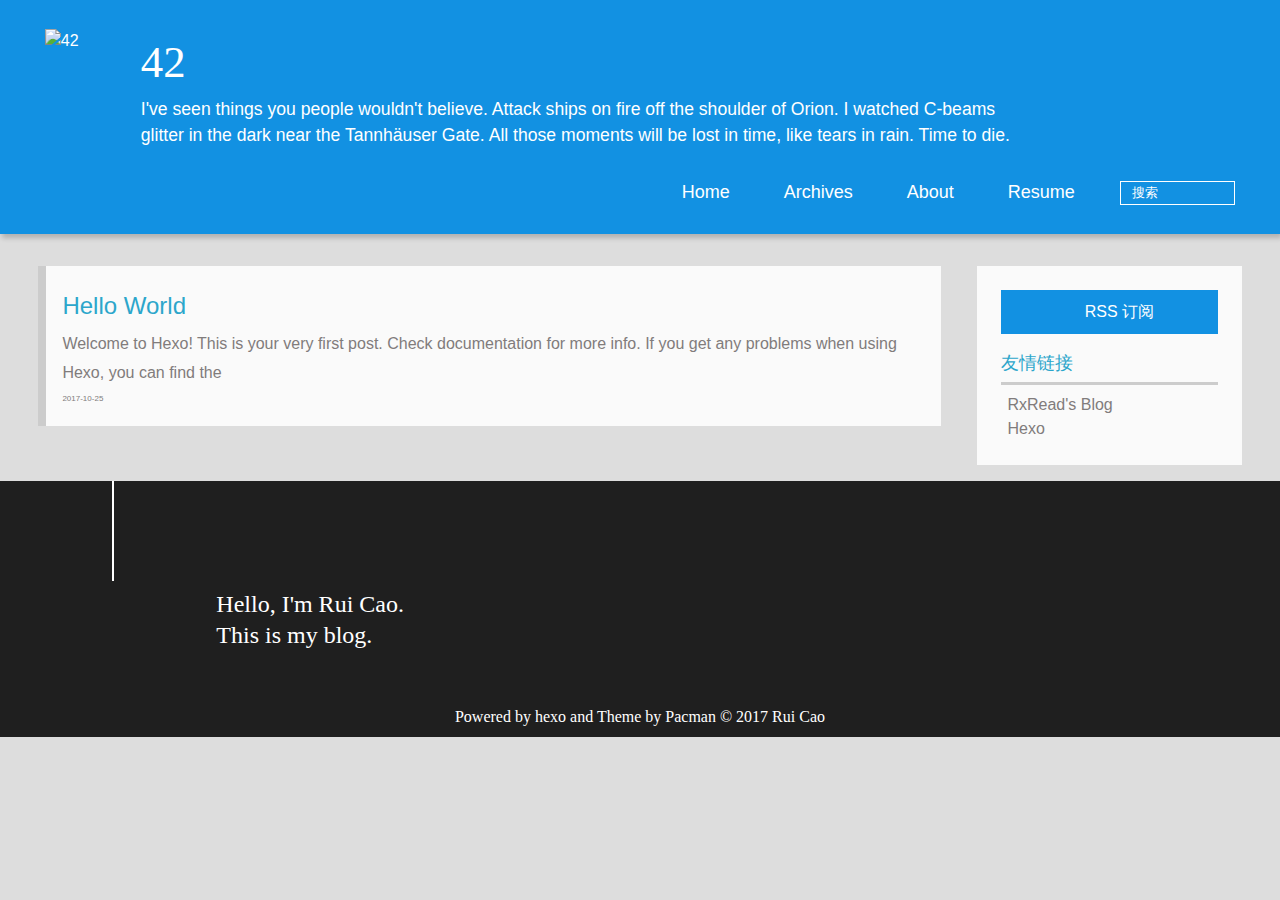
==== commit 57445e6d: "Site updated: 2017-11-10 21:43:04" ====
--- a/index.html
+++ b/index.html
@@ -36,7 +36,7 @@
 				<h1 class="site-name"><a href="/" title="42">42</a></h1>
 				<h2 class="blog-motto">I&#39;ve seen things you people wouldn&#39;t believe. Attack ships on fire off the shoulder of Orion. I watched C-beams glitter in the dark near the Tannhäuser Gate. All those moments will be lost in time, like tears in rain. Time to die.</h2>
 			</div>
-			<div class="navbar"><a class="navbutton navmobile" href="#" title="Menu">
+			<div class="navbar"><a class="navbutton navmobile" href="#" title="菜单">
 			</a></div>
 			<nav class="animated">
 				<ul>
@@ -54,7 +54,7 @@
 					
 					<form class="search" action="//google.com/search" method="get" accept-charset="utf-8">
 						<label>Search</label>
-						<input type="text" id="search" name="q" autocomplete="off" maxlength="20" placeholder="Search" />
+						<input type="text" id="search" name="q" autocomplete="off" maxlength="20" placeholder="搜索" />
 						<input type="hidden" name="q" value="site:caorui.info">
 					</form>
 					
@@ -83,14 +83,14 @@
 
 
 </div>
-      <div class="openaside"><a class="navbutton" href="#" title="Show Sidebar"></a></div>
+      <div class="openaside"><a class="navbutton" href="#" title="显示侧边栏"></a></div>
 
 <div id="asidepart">
-<div class="closeaside"><a class="closebutton" href="#" title="Hide Sidebar"></a></div>
+<div class="closeaside"><a class="closebutton" href="#" title="隐藏侧边栏"></a></div>
 <aside class="clearfix">
 
   <div class="rsspart">
-	<a href="/rss.xml" target="_blank" title="rss">RSS</a>
+	<a href="/rss.xml" target="_blank" title="rss">RSS 订阅</a>
 </div>
 
   
@@ -98,7 +98,7 @@
   
 
   <div class="linkslist">
-  <p class="asidetitle">Links</p>
+  <p class="asidetitle">友情链接</p>
     <ul>
       <li><a href="http://blog.13kbook.com" target="_blank" title="RxRead's Blog">RxRead's Blog</a></li>
       <li><a href="http://hexo.io" target="_blank" title="Hexo">Hexo</a></li>
--- a/css/style.css
+++ b/css/style.css
@@ -1759,7 +1759,7 @@
   width: 6.875em;
   height: 6.875em;
   margin: 0 auto;
-  background: no-repeat url("img/author.jpg") left top;
+  background: no-repeat url("img/avatar.jpg") left top;
   -webkit-background-size: 6.875em 6.875em;
   -moz-background-size: 6.875em 6.875em;
   background-size: 6.875em 6.875em;
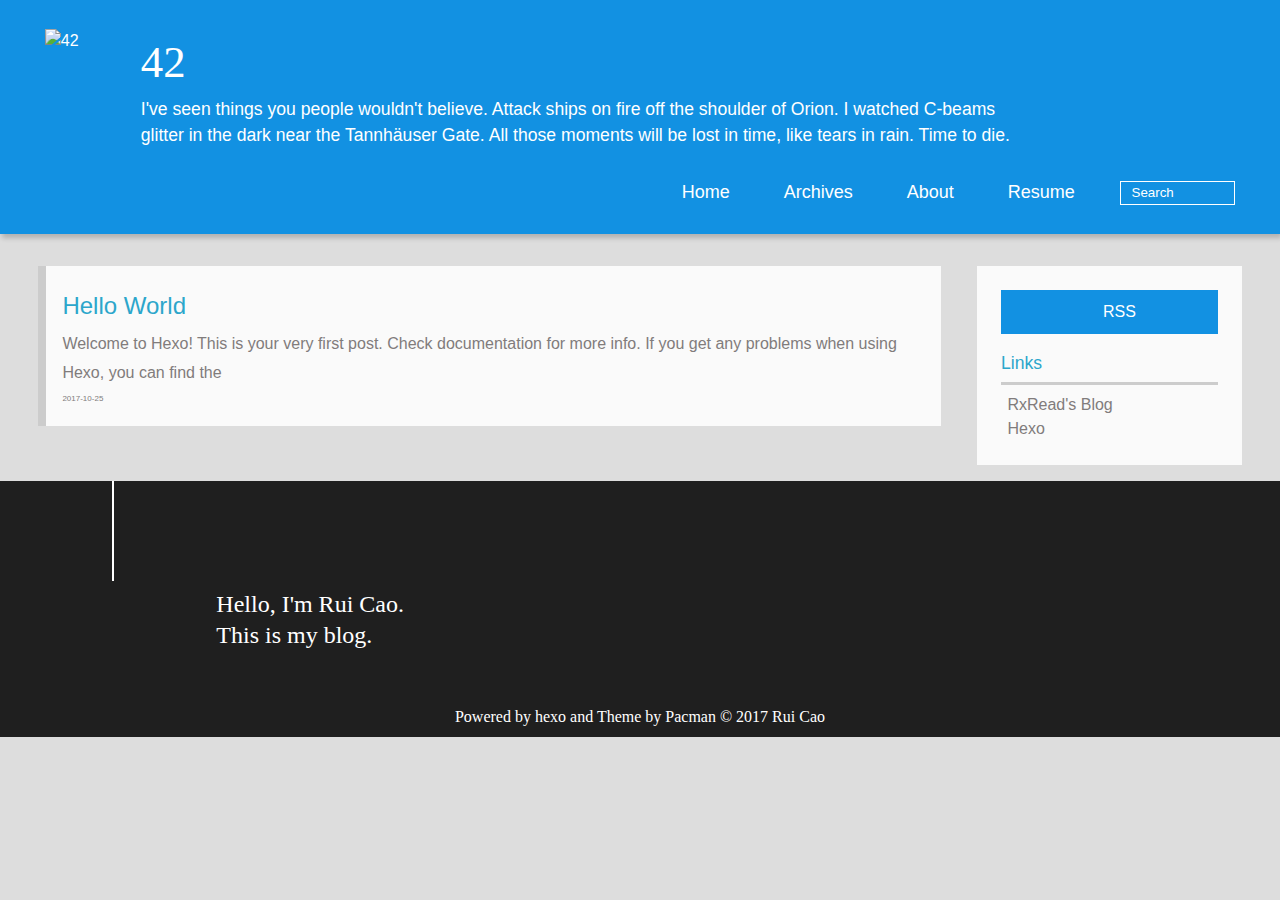
==== commit 52a2d726: "Site updated: 2017-11-10 21:45:59" ====
--- a/index.html
+++ b/index.html
@@ -36,7 +36,7 @@
 				<h1 class="site-name"><a href="/" title="42">42</a></h1>
 				<h2 class="blog-motto">I&#39;ve seen things you people wouldn&#39;t believe. Attack ships on fire off the shoulder of Orion. I watched C-beams glitter in the dark near the Tannhäuser Gate. All those moments will be lost in time, like tears in rain. Time to die.</h2>
 			</div>
-			<div class="navbar"><a class="navbutton navmobile" href="#" title="菜单">
+			<div class="navbar"><a class="navbutton navmobile" href="#" title="Menu">
 			</a></div>
 			<nav class="animated">
 				<ul>
@@ -54,7 +54,7 @@
 					
 					<form class="search" action="//google.com/search" method="get" accept-charset="utf-8">
 						<label>Search</label>
-						<input type="text" id="search" name="q" autocomplete="off" maxlength="20" placeholder="搜索" />
+						<input type="text" id="search" name="q" autocomplete="off" maxlength="20" placeholder="Search" />
 						<input type="hidden" name="q" value="site:caorui.info">
 					</form>
 					
@@ -83,14 +83,14 @@
 
 
 </div>
-      <div class="openaside"><a class="navbutton" href="#" title="显示侧边栏"></a></div>
+      <div class="openaside"><a class="navbutton" href="#" title="Show Sidebar"></a></div>
 
 <div id="asidepart">
-<div class="closeaside"><a class="closebutton" href="#" title="隐藏侧边栏"></a></div>
+<div class="closeaside"><a class="closebutton" href="#" title="Hide Sidebar"></a></div>
 <aside class="clearfix">
 
   <div class="rsspart">
-	<a href="/rss.xml" target="_blank" title="rss">RSS 订阅</a>
+	<a href="/rss.xml" target="_blank" title="rss">RSS</a>
 </div>
 
   
@@ -98,7 +98,7 @@
   
 
   <div class="linkslist">
-  <p class="asidetitle">友情链接</p>
+  <p class="asidetitle">Links</p>
     <ul>
       <li><a href="http://blog.13kbook.com" target="_blank" title="RxRead's Blog">RxRead's Blog</a></li>
       <li><a href="http://hexo.io" target="_blank" title="Hexo">Hexo</a></li>
